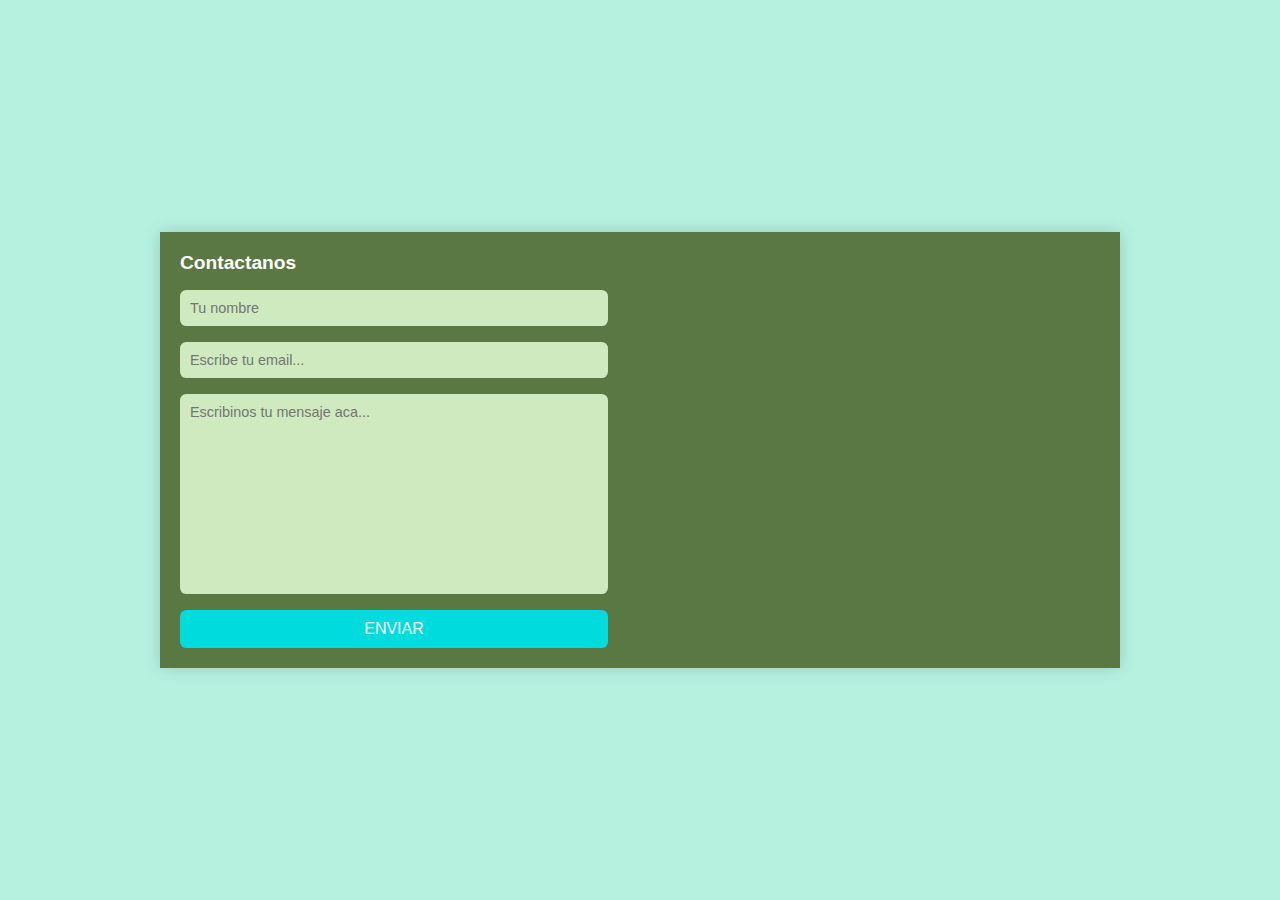
==== pages/contactus.html @ 1a821a57 "Los cambios que hice en el doc" ====
<!DOCTYPE html>
<html lang="en">
<head>
    <meta charset="UTF-8">
    <meta name="viewport" content="width=device-width, initial-scale=1.0">
    <title>Contactanos</title>
    <!-- Link to CSS -->
    <link rel="stylesheet" href="../pages/estilo3.css">
</head>

<body>
    <!--Setion-->
    <section>
        <!--Contact Container-->
        <div class="contact-container">
            <!-- Form -->
            <div class="form-container">
                <h3>Contactanos</h3>
                <form action="" class="contact-form">
                  <input type="text" placeholder="Tu nombre" required>
                  <input type="email" name="" id="" placeholder="Escribe tu email..." required>
                <textarea name="" id="" cols="30" rows="10" placeholder="Escribinos tu mensaje aca..." required></textarea>
                <input type="submit" value="Enviar" class="send-button">
            </form>
            </div>
<!--Mapa-->
<div class="map">
    <iframe src="https://www.google.com/maps/embed?pb=!1m18!1m12!1m3!1d3284.176834862798!2d-58.51479732524697!3d-34.5996896572838!2m3!1f0!2f0!3f0!3m2!1i1024!2i768!4f13.1!3m3!1m2!1s0x95bcb7cb900aecc1%3A0x2ce75c056e0a7710!2sPlaza%20Arenales!5e0!3m2!1ses-419!2sar!4v1698872089365!5m2!1ses-419!2sar" style="border:0;" allowfullscreen="" loading="lazy" referrerpolicy="no-referrer-when-downgrade"></>"
</div>
        </div>
    </section>
</body>
</html>
---- pages/estilo3.css ----
*{
    font-family: Verdana, Geneva, Tahoma, sans-serif;
    margin: 0;
    padding: 0;
    scroll-behavior: smooth;
    box-sizing: border-box;
}
body {
    width: 100%;
    height: 100vh;
    display: flex;
    flex-direction: column;
    justify-content: center;
    color: #fff;
    background: #b6f1e0;
}
.contact-container {
    max-width: 960px;
    margin: auto;
    width: 100%;
    display: grid;
    grid-template-columns: repeat(2, 1fr);
    gap: 1.5rem;
    background: #597843;
    box-shadow: 0 0 1rem hsla(0 0 0 / 16%);
    border-radius: 0.5rm;
    overflow: hidden ;
}
.form-container {
    padding: 20px;
}
.form-container h3{
    font-size: 1.2rem;
    font-weight: 600;
    margin-bottom: 1rem;
}
.contact-form{
    display: grid;
    row-gap: 1rem;
}
.contact-form input, .contact-form textarea{
    width: 100%;
    border: none;
    outline: none;
    background: #ceeabe;
    padding: 10px;
    font-size: 0.9rem;
    color: #fff;
    border-radius: 0.4rem;
}
.contact-form textarea {
resize: none;
height: 200px;
}
.contact-form .send-button {
    border: none;
    outline: none;
    background: #00dbde;
    font-size: 1rem;
    font-weight: 500;
    text-transform: uppercase;
    cursor: pointer;
}
.contact-form .send-button:hover {
    background: hsl(181, 100%, 44%, 0.8);
    transition: 0.3s all linear;
}
.map iframe{
    width: 100%;
    height: 100%;
}
/*Haciendo responsive*/
@media (max-width: 964px) {
    .contact-container{
        margin: 0 auto;
        width: 90%;
    }
}
@media (max-width: 700px) {
    .contact-container {
        grid-auto-columns: 1fr;
        gap: 1rem;
        margin-top: 20rem !important;
    }
    .map iframe {
        height: 400px;
        
    }
}
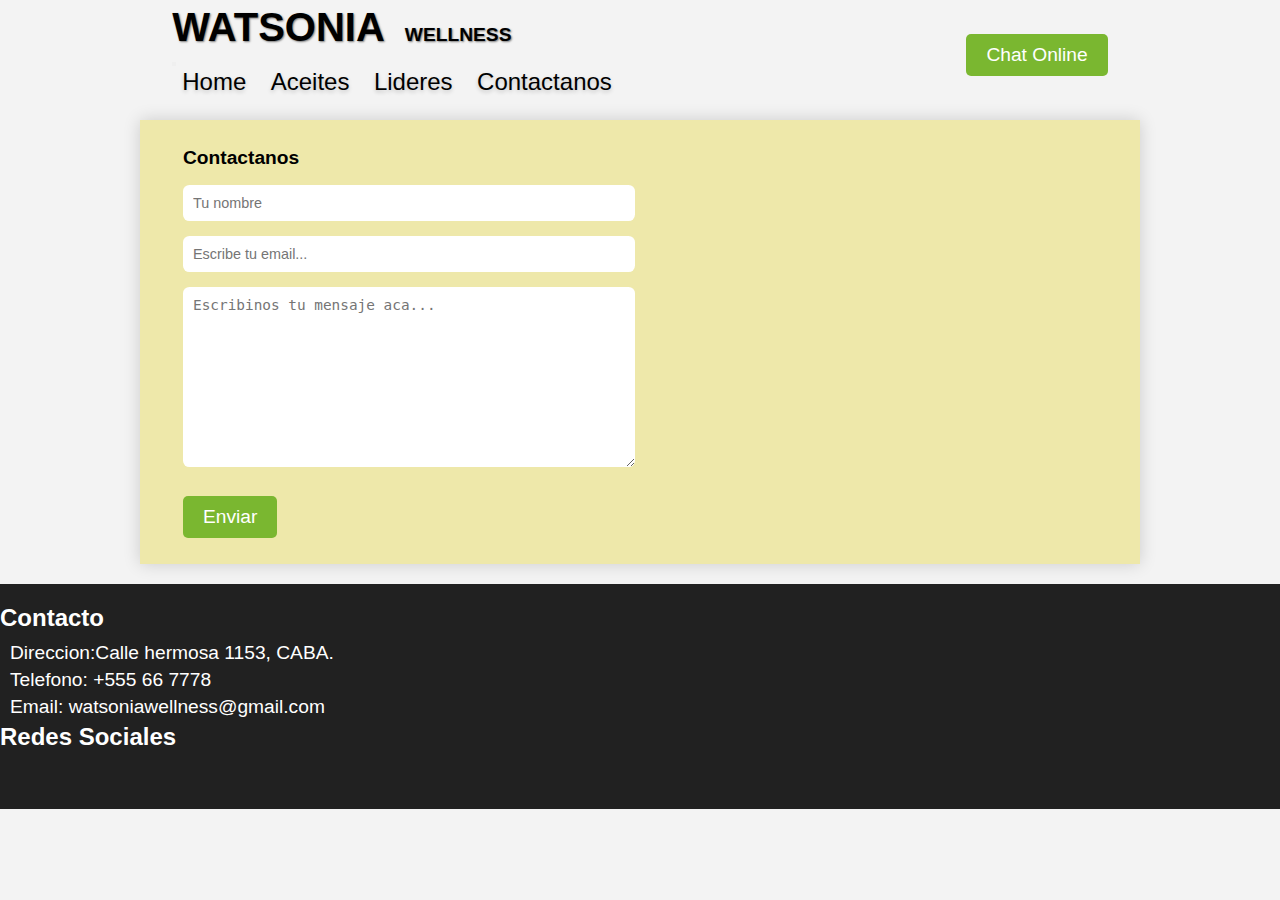
==== commit d468937b: "Los cambios que hice en el  doc" ====
--- a/pages/contactus.html
+++ b/pages/contactus.html
@@ -1,33 +1,104 @@
 <!DOCTYPE html>
 <html lang="en">
+
 <head>
     <meta charset="UTF-8">
     <meta name="viewport" content="width=device-width, initial-scale=1.0">
     <title>Contactanos</title>
+
+    <!-- CSS BS -->
+    <link href="https://cdn.jsdelivr.net/npm/bootstrap@5.3.2/dist/css/bootstrap.min.css" rel="stylesheet"
+        integrity="sha384-T3c6CoIi6uLrA9TneNEoa7RxnatzjcDSCmG1MXxSR1GAsXEV/Dwwykc2MPK8M2HN" crossorigin="anonymous">
+
     <!-- Link to CSS -->
-    <link rel="stylesheet" href="../pages/estilo3.css">
+    <link rel="stylesheet" href="../css/estilo2.css">
+
 </head>
 
 <body>
+    <!-- NavB BS -->
+
+    <header class="navbar navbar-expand-lg encabezado">
+        <div class="container-fluid">
+            <a class="navbar-brand" href="#"></a>
+            <h1>Watsonia<span class="verde">Wellness</span></h1>
+            <button class="navbar-toggler" type="button" data-bs-toggle="collapse" data-bs-target="#navbarNav"
+                aria-controls="navbarNav" aria-expanded="false" aria-label="Toggle navigation">
+                <span class="navbar-toggler-icon"></span>
+            </button>
+            <nav class="collapse navbar-collapse" id="navbarNav">
+                <ul class="navbar-nav">
+                    <nav>
+                        <ul>
+                            <li><a href="./index.html">Home</a></li>
+                            <li><a href="./aceites.html">Aceites</a></li>
+                            <li><a href="./lideres.html">Lideres</a></li>
+                            <li><a href="./contactus.html">Contactanos</a></li>
+                        </ul>
+                    </nav>
+        </div>
+        <button class="boton">Chat Online</button>
+    </header>
+
     <!--Setion-->
-    <section>
+    <main>
         <!--Contact Container-->
-        <div class="contact-container">
+        <div class="form-container">
             <!-- Form -->
-            <div class="form-container">
+            <div>
                 <h3>Contactanos</h3>
-                <form action="" class="contact-form">
-                  <input type="text" placeholder="Tu nombre" required>
-                  <input type="email" name="" id="" placeholder="Escribe tu email..." required>
-                <textarea name="" id="" cols="30" rows="10" placeholder="Escribinos tu mensaje aca..." required></textarea>
-                <input type="submit" value="Enviar" class="send-button">
-            </form>
+                <form action="">
+                    <div>
+                        <input type="text" placeholder="Tu nombre" required>
+                    </div>
+                    <div>
+                        <input type="email" name="" id="" placeholder="Escribe tu email..." required>
+                    </div>
+                    <div>
+                        <textarea name="" id="" cols="30" rows="10" placeholder="Escribinos tu mensaje aca..."
+                        required></textarea>
+                    </div>
+                    <div>
+                        <input type="submit" value="Enviar" class="send-button">
+                    </div>
+                </form>
             </div>
-<!--Mapa-->
-<div class="map">
-    <iframe src="https://www.google.com/maps/embed?pb=!1m18!1m12!1m3!1d3284.176834862798!2d-58.51479732524697!3d-34.5996896572838!2m3!1f0!2f0!3f0!3m2!1i1024!2i768!4f13.1!3m3!1m2!1s0x95bcb7cb900aecc1%3A0x2ce75c056e0a7710!2sPlaza%20Arenales!5e0!3m2!1ses-419!2sar!4v1698872089365!5m2!1ses-419!2sar" style="border:0;" allowfullscreen="" loading="lazy" referrerpolicy="no-referrer-when-downgrade"></>"
-</div>
+            <!--Mapa-->
+            <div class="map">
+                <iframe
+                    src="https://www.google.com/maps/embed?pb=!1m18!1m12!1m3!1d3284.176834862798!2d-58.51479732524697!3d-34.5996896572838!2m3!1f0!2f0!3f0!3m2!1i1024!2i768!4f13.1!3m3!1m2!1s0x95bcb7cb900aecc1%3A0x2ce75c056e0a7710!2sPlaza%20Arenales!5e0!3m2!1ses-419!2sar!4v1698872089365!5m2!1ses-419!2sar"
+                    style="border:0;" allowfullscreen="" loading="lazy"
+                    referrerpolicy="no-referrer-when-downgrade"></iframe>
+            </div>
         </div>
-    </section>
+    </main>
+
+    <!--Footer-->
+
+    <footer class="footer">
+        <div class="footercontenido d-flex flex-column text-center">
+            <div class="infocontacto">
+                <h4>Contacto</h4>
+                <p><i class="fas fa-map-marker-alt"></i>Direccion:Calle hermosa 1153, CABA.</p>
+                <p><i class="fas fa-phone"></i>Telefono: +555 66 7778</p>
+                <p><i class="fas fa-envelope"></i>Email: watsoniawellness@gmail.com</p>
+            </div>
+            <div class="redesSociales">
+                <h4>Redes Sociales</h4>
+                <a href="#"><i class="fab fa-facebook"></i></a>
+                <a href="#"><i class="fab fa-twitter"></i></a>
+                <a href="#"><i class="fab fa-instagram"></i></a>
+            </div>
+        </div>
+    </footer>
+
+
+
+
+
+    <script src="https://cdn.jsdelivr.net/npm/bootstrap@5.3.2/dist/js/bootstrap.bundle.min.js"
+        integrity="sha384-C6RzsynM9kWDrMNeT87bh95OGNyZPhcTNXj1NW7RuBCsyN/o0jlpcV8Qyq46cDfL"
+        crossorigin="anonymous"></script>
 </body>
+
 </html>--- a/css/estilo2.css
+++ b/css/estilo2.css
@@ -0,0 +1,388 @@
+* {
+    margin: 0;
+    padding: 0;
+}
+
+@import url();
+
+body {
+    font-family: Roboto, sans-serif;
+    background-color: #f3f3f3;
+}
+
+main {
+    margin: 20px;
+}
+
+/* Header */
+
+.encabezado {
+    display: flex;
+    justify-content: space-around;
+    align-items: center;
+    height: 100px;
+    text-shadow: 0px 2px 4px rgba(0, 0, 0, 0.2);
+}
+
+.encabezado h1 {
+    text-transform: uppercase;
+    font-weight: 700;
+    text-shadow: 1px 1px 2px rgba(0, 0, 0, 0.5);
+    font-size: 2.5rem;
+}
+
+.verde {
+    /* agregar estilo */
+    padding: 10px 20px;
+    font-size: 1.2rem;
+}
+
+.boton {
+    background-color: #7ab730;
+    color: #fff;
+    border: none;
+    border-radius: 5px;
+    padding: 10px 20px;
+    font-size: 1.2rem;
+    cursor: pointer;
+    margin-top: 10px;
+}
+
+.boton:hover {
+    background-color: #28a745;
+}
+
+/* .tarjeta button {
+background-color: #7ab730;
+color: #fff;
+border: none;
+border-radius: 5px;
+padding: 10px 20px;
+font-size: 1.2rem;
+cursor: pointer;
+margin-top: 10px;
+}
+
+.tarjeta button:hover {
+background-color: #28a745;
+} */
+
+
+
+.encabezado li {
+    list-style-type: none;
+    display: inline-block;
+}
+
+.encabezado li a {
+    text-decoration: none;
+    margin: 10px;
+    color: black;
+    font-size: 1.5rem;
+}
+
+.encabezado li a:hover {
+    color: aliceblue
+}
+
+/*Banner*/
+
+.banner {
+    background-image: url(../images/aromaterapia2.jpg);
+    height: calc(100vh - 100px);
+    position: relative;
+    display: flex;
+    justify-content: center;
+    align-items: center;
+}
+
+.banner::after {
+    content: "";
+    position: absolute;
+    top: 0;
+    left: 0;
+    width: 100%;
+    height: 100%;
+    background-color: rgba(0, 0, 0, 0.2);
+
+}
+
+.bannerContenido {
+    z-index: 1;
+    display: flex;
+    flex-direction: column;
+    justify-content: center;
+    align-items: center;
+    padding: 20px;
+}
+
+/* .bannerContenido h2 {
+    
+} */
+
+.resaltado1 {
+    font-size: 2rem;
+    font-weight: bold;
+    margin-bottom: 10px;
+    padding: 10px; 
+    background-color: rgba(0,0,0,.5);
+    color: white;
+}
+
+.resaltado2 {
+    color: black; 
+    text-shadow: 1px 1px 1px white;
+}
+
+.bannerContenido p {
+    font-size: 4rem;
+    text-transform: uppercase;
+    font-family: 'Rubic Mono one' sans-serif;
+    margin-bottom: 20px;
+    text-align: center;
+    color: black; 
+    text-shadow: 1px 1px 1px white;
+}
+
+.bannerContenido .boton {
+    margin-top: 10px;
+}
+
+
+/*Aceites*/
+
+.aceites {
+    text-align: center;
+    margin: 10vh;
+    border-bottom: 1px solid black;
+}
+
+.aceites h3 {
+    color: #28a745;
+    text-transform: uppercase;
+    font-size: 3rem;
+}
+
+.aceites p {
+    font-size: 4rem;
+    color: #212121;
+    padding: 10px;
+}
+
+.contenedorAceites {
+    display: grid;
+    grid-template-columns: repeat(3, 1fr);
+    gap: 20px;
+}
+
+.aceites {
+    border: 1px solid #ccc;
+    border-radius: 10px;
+    padding: 20px;
+    text-align: center;
+}
+
+.tarjeta {
+    display: flex;
+    flex-direction: column;
+    justify-content: center;
+    align-content: center;
+    background-color: white;
+    border: 1px solid #ccc;
+    padding: 20px;
+    box-shadow: 0px 2px 4px rgba(0, 0, 0, 0.2);
+}
+
+.tarjeta img {
+    max-width: 100%;
+}
+
+.tarjeta p {
+    margin: 10px 0;
+    text-align: center;
+}
+
+
+
+/*Guias*/
+
+.contenedorGuias {
+    display: flex;
+    margin: 10vh;
+}
+
+/*footer*/
+.footer {
+    background-color: #212121;
+    color: #fff;
+    padding: 20px 0;
+}
+
+.footerContenido {
+    display: flex;
+    justify-content: space-between;
+    max-width: 1200px;
+    margin: 0 auto;
+    padding: 0 20px;
+}
+
+.footer h4 {
+    font-size: 1.5rem;
+    margin-bottom: 10px;
+}
+
+.infocontacto p,
+.redesSociales a {
+    margin: 5px 0;
+    font-size: 1.2rem;
+}
+
+.redesSociales a {
+    color: #7ab730;
+    text-decoration: none;
+    margin-right: 10px;
+    font-size: 1.5rem;
+}
+
+.redesSociales a:hover {
+    color: #28a745;
+}
+
+.footer i {
+    margin-right: 10px;
+}
+
+/* contact page */
+
+.form-container {
+    display: flex;
+    flex-direction: row;
+    flex-wrap: wrap;
+    gap: 50px;
+    align-items: center;
+    justify-content: center;
+    max-width: 960px;
+    margin: auto;
+    width: 100%;
+    background-color: palegoldenrod;
+    box-shadow: 0 0 1rem hsla(0 0 0 / 16%);
+    border-radius: 0.5rm;
+    padding: 20px;
+}
+
+.form-container>div {
+    width: 45%;
+}
+
+.form-container h3 {
+    font-size: 1.2rem;
+    font-weight: 600;
+    margin-bottom: 1rem;
+}
+
+input[type=text],
+input[type=email],
+textarea {
+    width: 100%;
+    border: none;
+    outline: none;
+    padding: 10px;
+    font-size: 0.9rem;
+    border-radius: 0.4rem;
+    margin-bottom: 15px;
+}
+
+.send-button {
+    background-color: #7ab730;
+    color: #fff;
+    border: none;
+    border-radius: 5px;
+    padding: 10px 20px;
+    font-size: 1.2rem;
+    cursor: pointer;
+    margin-top: 10px;
+    transition: background-color 0.3s linear;
+}
+
+.send-button:hover {
+    background-color: #28a745;
+
+}
+
+.map iframe {
+    width: 100%;
+    height: 400px;
+}
+/***************/
+
+/*Lo hacemos responsive:  */
+
+
+/*Vista tablet*/
+/*768px hasta 1023px*/
+
+@media (max-width:1023px) {
+    /*Header*/
+
+    .encabezado {
+        height: auto;
+        flex-direction: column;
+        text-align: center;
+    }
+
+    .encabezado .boton {
+        display: none;
+    }
+
+    /*Banner*/
+
+    .bannerContenido p {
+        font-size: 2.5rem;
+    }
+
+    /*Aceites*/
+
+    .aceites {
+        margin: 5vh;
+        font-size: 2rem;
+    }
+
+    .aceites h3 .aceites p {
+        font-size: inherit;
+    }
+
+    .contenedorAceites {
+        grid-template-columns: 1fr 1fr;
+    }
+
+    /*Lideres*/
+
+    .contenedorGuias {
+        flex-direction: column;
+    }
+
+    /*Footer*/
+
+    .footerContenido {
+        flex-direction: column;
+        text-align: center;
+    }
+
+    /*Ajustes especificos para la vista movil*/
+    /*0 hasta 768px*/
+    @media (max-width: 768px) {
+        /*Aceites*/
+
+        .contenedorAceites {
+            grid-template-columns: 1fr;
+        }
+
+        .form-container>div {
+            width: 100%;
+        }
+    }
+
+}
+
+
+
